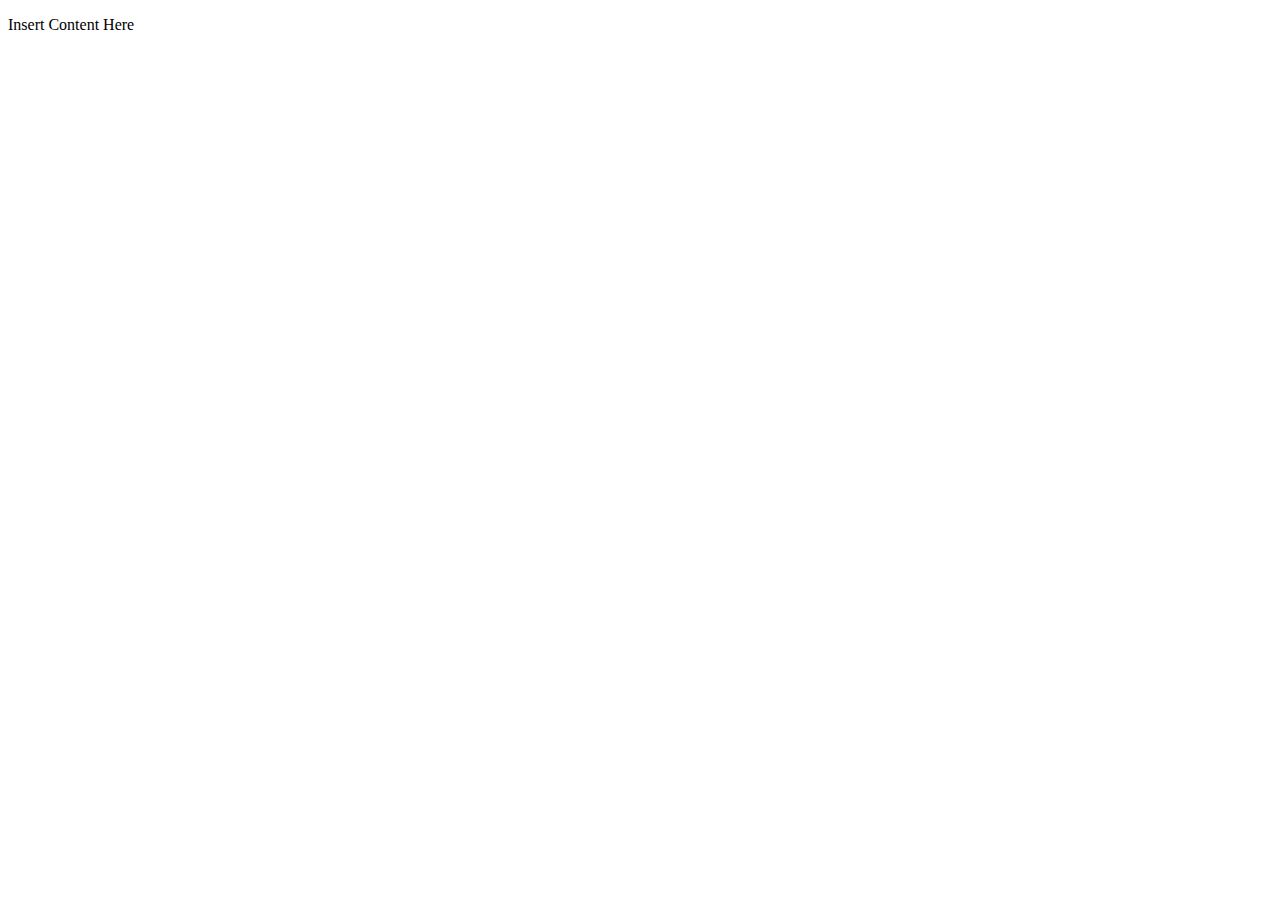
==== index.html @ 62a7a6a0 "Added HTML Template." ====
<!DOCTYPE html>
<html lang="en">
	<head>
		<meta charset="UTF-8" />
		<title>World Surf Home</title>
	</head>
	<body>
		<p>Insert Content Here</p>	
	</body>
</html>
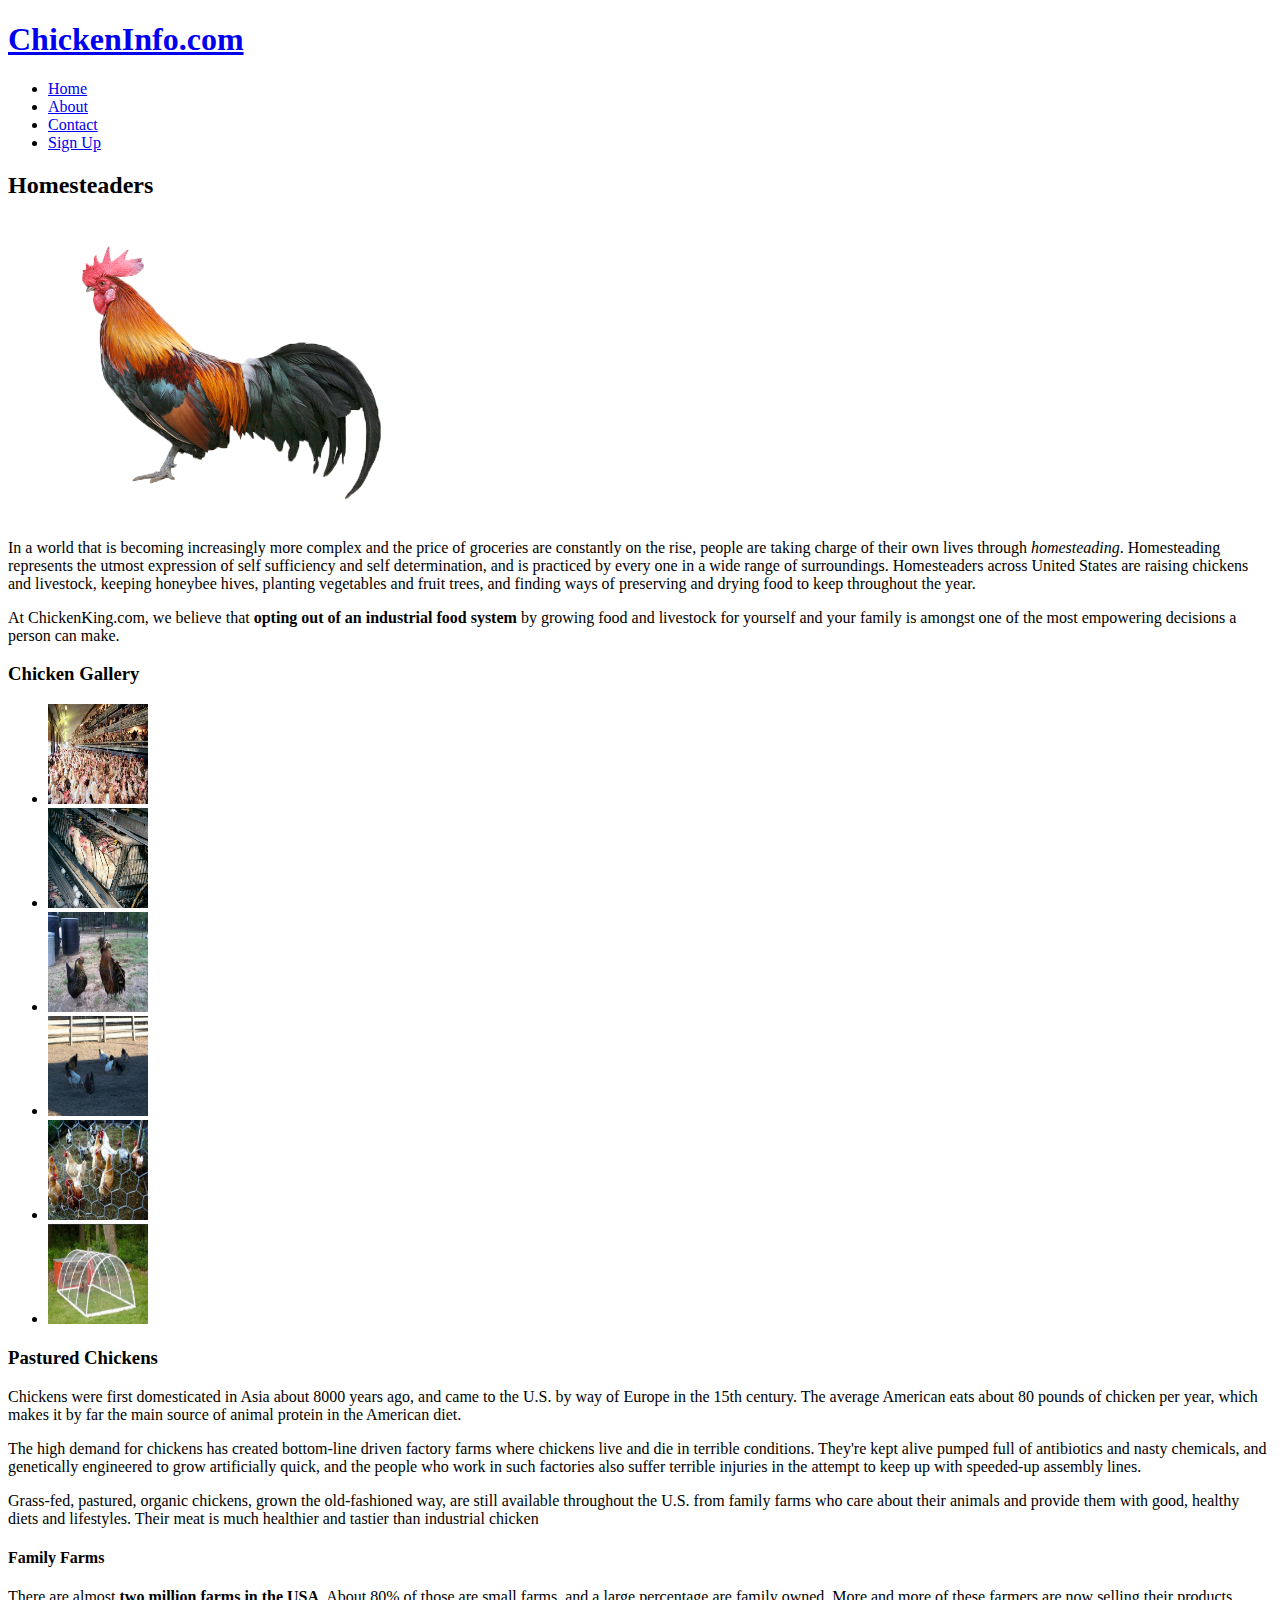
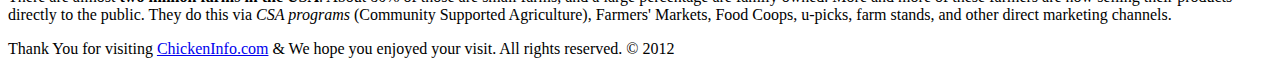
==== commit c46aab41: "Added following markups to html, and added the nav with it's pages." ====
--- a/index.html
+++ b/index.html
@@ -1,11 +1,76 @@
 <!DOCTYPE html>
 <html lang="en">
 	<head>
-		<meta charset="UTF-8" />
-		<title>World Surf Home</title>
-	</head>
-	<body>
-		<p>Insert Content Here</p>	
+		<meta charset="UTF-8">
+		<title>ChickenInfo.com</title>
+<body>
+
+	<header>
+	
+		<h1><a href="http://www.google.com">ChickenInfo.com</a></h1>
+		
+		<nav>
+			<ul>
+				<li><a href="index.html">Home</a></li>
+				<li><a href="about.html">About</a></li>
+				<li><a href="contact.html">Contact</a></li>
+				<li><a href="signup.html">Sign Up</a></li>
+			</ul>
+		</nav>
+		
+	</header>
+	
+	<section>
+	
+		<h2>Homesteaders</h2>
+		
+		<img src="images/rooster.png" width="400" height="300" alt="Photo of a rooster standing proud" title="A Rooster">
+		<p>In a world that is becoming increasingly more complex and the price of groceries are constantly 
+		on the rise, people are taking charge of their own lives through <em>homesteading</em>. 
+		Homesteading represents the utmost expression of self sufficiency and self determination, 
+		and is practiced by every one in a wide range of surroundings. Homesteaders across United States are raising chickens 
+		and livestock, keeping honeybee hives, planting vegetables and fruit trees, and finding ways of preserving
+		and drying food to keep throughout the year.</p>
+		<p>At ChickenKing.com, we believe that <strong>opting out of an industrial food system</strong> by growing food and livestock for yourself and 
+		your family is amongst one of the most empowering decisions a person can make.</p>
+	</section>
+
+		<h3>Chicken Gallery</h3>
+			<ul>
+				<li><img src="images/bad_chickens.jpg" width="100" height="100" alt="Photo of over crowded chickens in a processing plant" title="Over Crowded Hens"></li>
+				<li><img src="images/bad_chickens2.jpg" width="100" height="100" alt="Photo of over crowded chickens laying eggs in a processing plant" title="Bad chicken Housing"></li>
+				<li><img src="images/backyard_chickens.jpg" width="100" height="100" alt="Photo of a rooster showing off to a hen" title="A Rooster and Hen"></li>
+				<li><img src="images/backyard_chickens1.jpg" width="100" height="100" alt="Photo of chickens in a backyard" title="Chickens Roaming Free"></li>
+				<li><img src="images/chicken_coop.jpg" width="100" height="100" alt="Photo of chickens in a coop" title="Chickens in a Coop"></li>
+				<li><img src="images/chicken_coop2.jpg" width="100" height="100" alt="Photo of a backyard chicken coop" title="A Chicken Enclosure"></li>
+			</ul>
+	
+	
+<article>
+		<header>
+			<h3>Pastured Chickens</h3>
+				<p>Chickens were first domesticated in Asia about 8000 years ago, and came to the U.S. by way of Europe in the 15th century. 
+				The average American eats about 80 pounds of chicken per year, which makes it by far the main source of animal protein in the American diet.</p>
+				<p>The high demand for chickens has created bottom-line driven factory farms where chickens live and die in terrible conditions. 
+				They're kept alive pumped full of antibiotics and nasty chemicals, and genetically engineered to grow artificially quick, and the people 
+				who work in such factories also suffer terrible injuries in the attempt to keep up with speeded-up assembly lines.</p>
+				<p>Grass-fed, pastured, organic chickens, grown the old-fashioned way, are still available throughout the U.S. 
+				from family farms who care about their animals and provide them with good, healthy diets and lifestyles. 
+				Their meat is much healthier and tastier than industrial chicken</p>
+			</header>
+	<aside>
+		<h4>Family Farms</h4>
+			<p>There are almost <strong>two million farms in the USA</strong>. About 80% of those are small farms, 
+			and a large percentage are family owned. More and more of these farmers are now selling 
+			their products directly to the public. They do this via <em>CSA programs</em> (Community Supported Agriculture), Farmers' Markets, 
+			Food Coops, u-picks, farm stands, and other direct marketing channels.</p>
+	</aside>
+</article>
+	
+			<div id="footer"></div>
+			<p>Thank You for visiting <a href="index.html">ChickenInfo.com</a> &amp; We hope you enjoyed your visit. All rights reserved. &copy; 2012</p>
+						
+			
 	</body>
 </html>	
 		
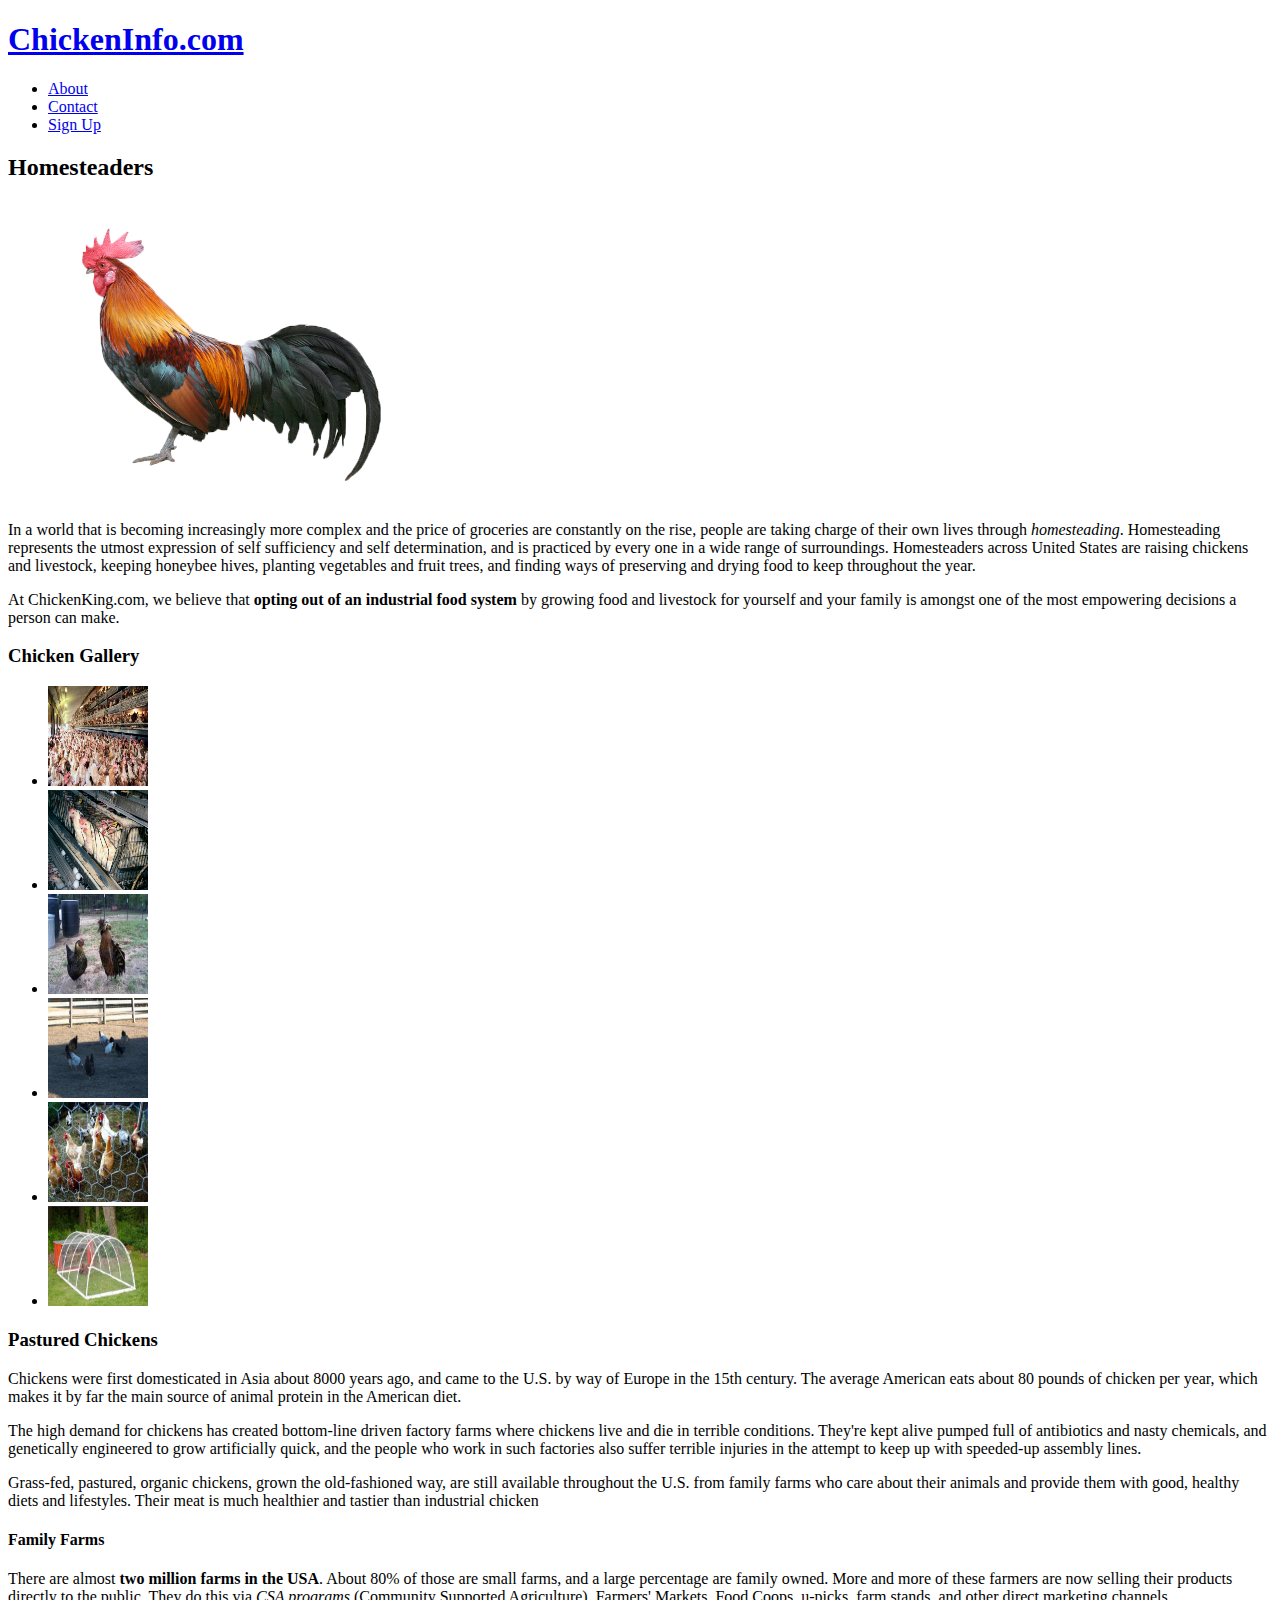
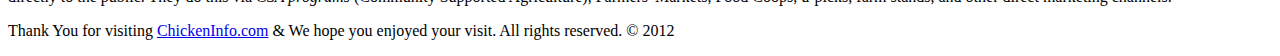
==== commit 28cfa137: "index not linking to correct page" ====
--- a/index.html
+++ b/index.html
@@ -11,7 +11,7 @@
 		
 		<nav>
 			<ul>
-				<li><a href="index.html">Home</a></li>
+				
 				<li><a href="about.html">About</a></li>
 				<li><a href="contact.html">Contact</a></li>
 				<li><a href="signup.html">Sign Up</a></li>
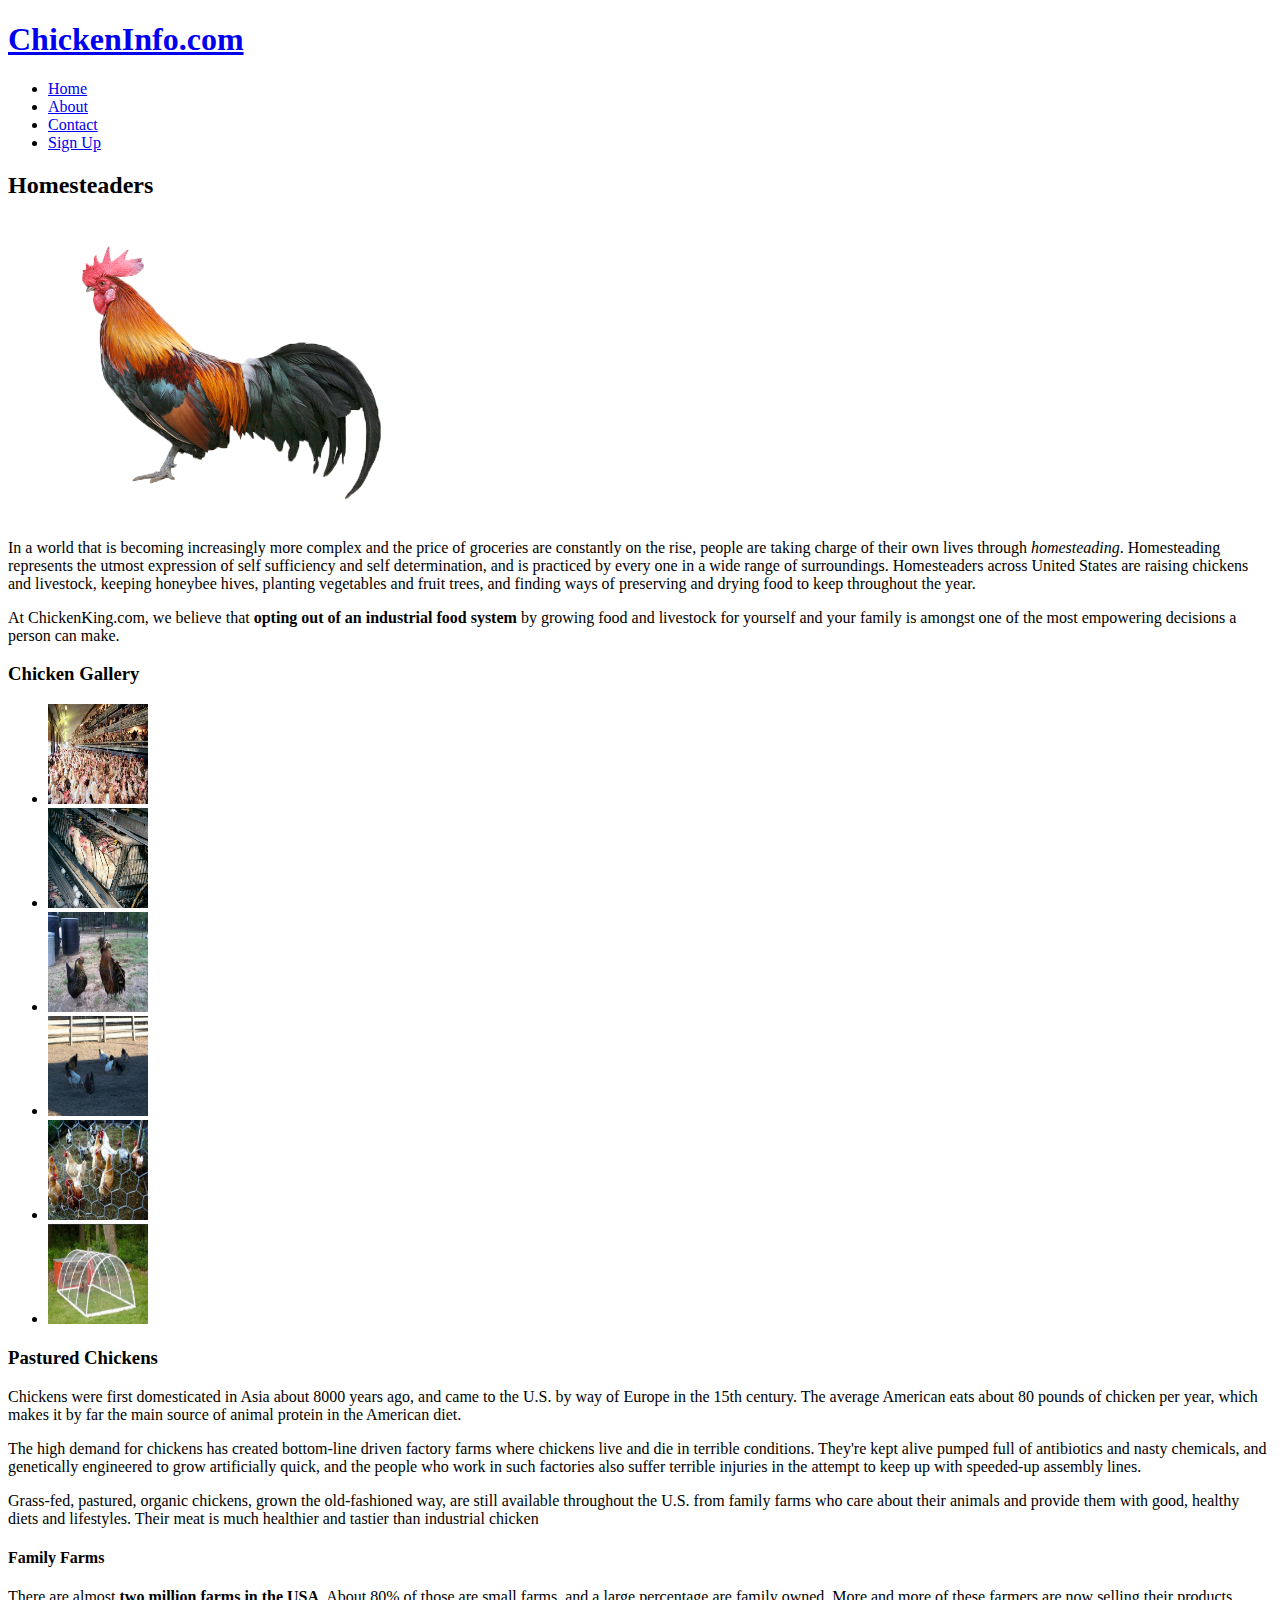
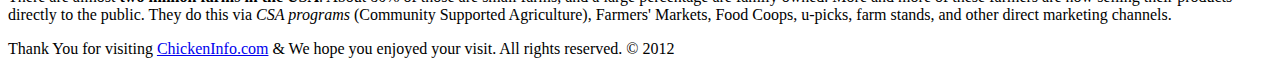
==== commit f35bf066: "attempted to fix index.html" ====
--- a/index.html
+++ b/index.html
@@ -11,7 +11,7 @@
 		
 		<nav>
 			<ul>
-				
+				<li><a href="index.html">Home</a></li>
 				<li><a href="about.html">About</a></li>
 				<li><a href="contact.html">Contact</a></li>
 				<li><a href="signup.html">Sign Up</a></li>
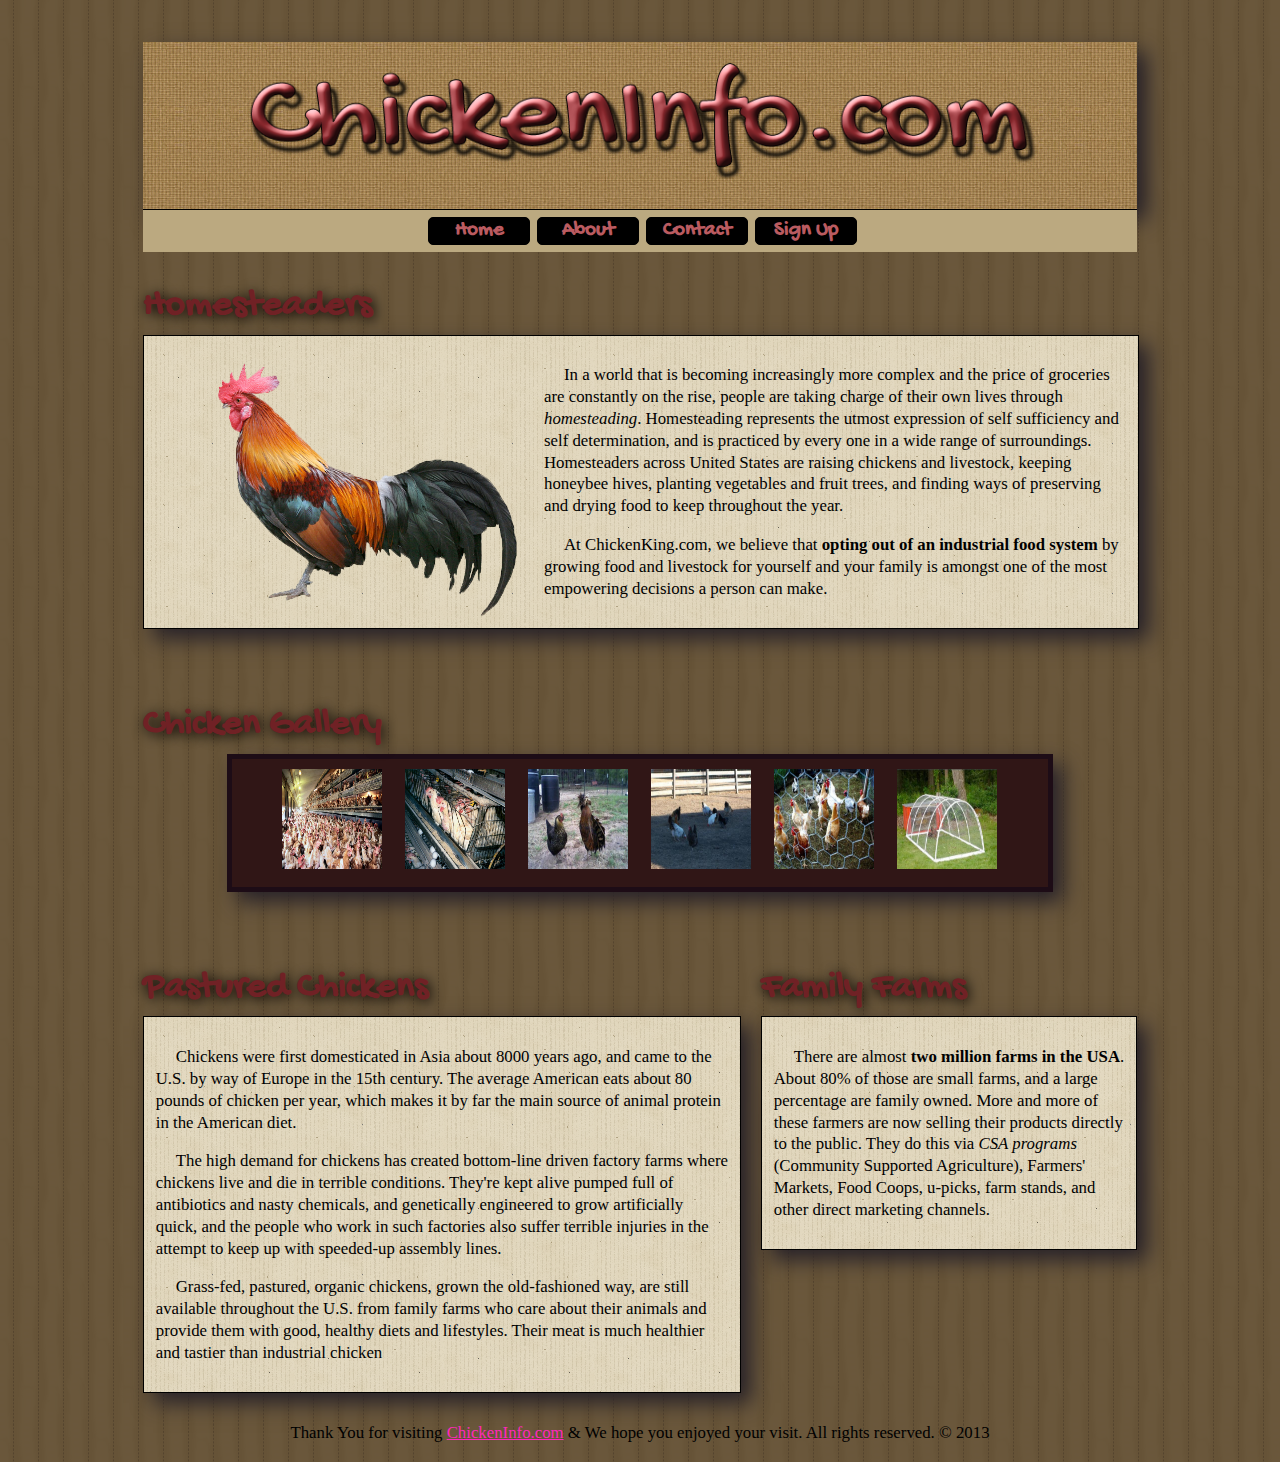
==== commit cc7b185b: "Completed all css mark-up and validations" ====
--- a/index.html
+++ b/index.html
@@ -1,93 +1,104 @@
 <!DOCTYPE html>
 <html lang="en">
 	<head>
+	<link href='http://fonts.googleapis.com/css?family=Gochi+Hand' rel='stylesheet' type='text/css'>
 		<meta charset="UTF-8">
 		<title>ChickenInfo.com</title>
+	<link href="css/main.css" rel="stylesheet" type="text/css">
+	</head>
 <body>
+	<h1><a href="index.html">ChickenInfo.com</a></h1>
 
+<div id="divwrapper">
+	<div id="divheader"><a href="index.html"><img src="images/logo.png" width="826" height="139" alt="logo"></a></div>
+	<div id="divline"></div>
 	<header>
-	
-		<h1><a href="http://www.google.com">ChickenInfo.com</a></h1>
-		
-		<nav>
-			<ul>
-				<li><a href="index.html">Home</a></li>
-				<li><a href="about.html">About</a></li>
-				<li><a href="contact.html">Contact</a></li>
-				<li><a href="signup.html">Sign Up</a></li>
-			</ul>
-		</nav>
-		
+	<nav>
+		<div id="divlinks">
+			<div id="divnav">
+				<ul>
+					<li><a href="index.html">Home</a></li>
+					<li><a href="about.html">About</a></li>
+					<li><a href="contact.html">Contact</a></li>
+					<li><a href="signup.html">Sign Up</a></li>
+				</ul>
+			</div>
+		</div>
+	</nav>
 	</header>
-	
+</div>	
 	<section>
-	
-		<h2>Homesteaders</h2>
-		
-		<img src="images/rooster.png" width="400" height="300" alt="Photo of a rooster standing proud" title="A Rooster">
-		<p>In a world that is becoming increasingly more complex and the price of groceries are constantly 
+	<h2>Homesteaders</h2>
+<div id="divcontenta"><img src="images/rooster.png" width="400" height="300" alt="Photo of a rooster standing proud" title="A Rooster">
+	<div id="divcontentp"><p>In a world that is becoming increasingly more complex and the price of groceries are constantly 
 		on the rise, people are taking charge of their own lives through <em>homesteading</em>. 
 		Homesteading represents the utmost expression of self sufficiency and self determination, 
 		and is practiced by every one in a wide range of surroundings. Homesteaders across United States are raising chickens 
 		and livestock, keeping honeybee hives, planting vegetables and fruit trees, and finding ways of preserving
 		and drying food to keep throughout the year.</p>
-		<p>At ChickenKing.com, we believe that <strong>opting out of an industrial food system</strong> by growing food and livestock for yourself and 
-		your family is amongst one of the most empowering decisions a person can make.</p>
+		<p>At ChickenKing.com, we believe that <strong>opting out of an industrial food system</strong> 
+		by growing food and livestock for yourself and your family is amongst one of the most 
+		empowering decisions a person can make.</p></div>
+</div>		
 	</section>
-
-		<h3>Chicken Gallery</h3>
-			<ul>
-				<li><img src="images/bad_chickens.jpg" width="100" height="100" alt="Photo of over crowded chickens in a processing plant" title="Over Crowded Hens"></li>
-				<li><img src="images/bad_chickens2.jpg" width="100" height="100" alt="Photo of over crowded chickens laying eggs in a processing plant" title="Bad chicken Housing"></li>
-				<li><img src="images/backyard_chickens.jpg" width="100" height="100" alt="Photo of a rooster showing off to a hen" title="A Rooster and Hen"></li>
-				<li><img src="images/backyard_chickens1.jpg" width="100" height="100" alt="Photo of chickens in a backyard" title="Chickens Roaming Free"></li>
-				<li><img src="images/chicken_coop.jpg" width="100" height="100" alt="Photo of chickens in a coop" title="Chickens in a Coop"></li>
-				<li><img src="images/chicken_coop2.jpg" width="100" height="100" alt="Photo of a backyard chicken coop" title="A Chicken Enclosure"></li>
-			</ul>
-	
-	
+		
+		<h2>Chicken Gallery</h2>
+        <div id="gallery">
+				<ul>
+				   <li>
+						<img src="images/bad_chickens.jpg" alt="Photo of over crowded chickens in a processing plant" title="Over Crowded Hens" width="100" height="100" /><img src="images/bad_chickens1.jpg" class="pic" alt=" " />
+					</li>
+					<li>
+						<img src="images/bad_chickens2.jpg" alt="Photo of over crowded chickens laying eggs in a processing plant" title="Bad Chicken Housing" width="100" height="100" /><img src="images/bad_chickens2a.jpg" class="pic" alt=" " />
+					</li>
+					<li>
+						<img src="images/backyard_chickens.jpg" alt="Photo of a rooster showing off to a hen" title="A Rooster and Hen" width="100" height="100" /><img src="images/backyard_chickens1a.jpg" class="pic" alt=" " />
+					</li>
+					<li>
+						<img src="images/backyard_chickens1.jpg" alt="Photo of chickens in a backyard" title="Chickens Roaming Free" width="100" height="100" /><img src="images/backyard_chickens1b.jpg" class="pic" alt=" " />
+					</li>
+					<li>
+						<img src="images/chicken_coop.jpg" alt="Photo of chickens in a coop" title="Chickens in a Coop" width="100" height="100" /><img src="images/chicken_coop1.jpg" class="pic" alt=" " />
+					</li>
+					<li>
+						<img src="images/chicken_coop2.jpg" alt="Photo of a backyard chicken coop" title="A Chicken Enclosure" width="100" height="100" /><img src="images/chicken_coop2a.jpg" class="pic" alt=" " />
+					</li>
+				</ul>
+        </div>
+			
 <article>
 		<header>
-			<h3>Pastured Chickens</h3>
-				<p>Chickens were first domesticated in Asia about 8000 years ago, and came to the U.S. by way of Europe in the 15th century. 
+	<h3>Pastured Chickens</h3>
+<div id="divcontentb">
+	<div id="divcontent2">
+	<div id="divcontentp2"><p>Chickens were first domesticated in Asia about 8000 years ago, and came to the U.S. by way of Europe in the 15th century. 
 				The average American eats about 80 pounds of chicken per year, which makes it by far the main source of animal protein in the American diet.</p>
 				<p>The high demand for chickens has created bottom-line driven factory farms where chickens live and die in terrible conditions. 
 				They're kept alive pumped full of antibiotics and nasty chemicals, and genetically engineered to grow artificially quick, and the people 
 				who work in such factories also suffer terrible injuries in the attempt to keep up with speeded-up assembly lines.</p>
 				<p>Grass-fed, pastured, organic chickens, grown the old-fashioned way, are still available throughout the U.S. 
 				from family farms who care about their animals and provide them with good, healthy diets and lifestyles. 
-				Their meat is much healthier and tastier than industrial chicken</p>
-			</header>
+				Their meat is much healthier and tastier than industrial chicken</p></div>
+</div>
+	</div>	
+		</header>
 	<aside>
-		<h4>Family Farms</h4>
-			<p>There are almost <strong>two million farms in the USA</strong>. About 80% of those are small farms, 
+	<h4>Family Farms</h4>
+<div id="divcontentc">
+	<div id="divcontent3">
+	<div id="divcontentp3"><p>There are almost <strong>two million farms in the USA</strong>. About 80% of those are small farms, 
 			and a large percentage are family owned. More and more of these farmers are now selling 
 			their products directly to the public. They do this via <em>CSA programs</em> (Community Supported Agriculture), Farmers' Markets, 
-			Food Coops, u-picks, farm stands, and other direct marketing channels.</p>
+			Food Coops, u-picks, farm stands, and other direct marketing channels.</p></div>
+</div>
+	</div>
 	</aside>
+		
 </article>
-	
-			<div id="footer"></div>
-			<p>Thank You for visiting <a href="index.html">ChickenInfo.com</a> &amp; We hope you enjoyed your visit. All rights reserved. &copy; 2012</p>
-						
+		<footer id="footer">
+			<div id="divfooter"></div>
+			<p>Thank You for visiting <a href="index.html">ChickenInfo.com</a> &amp; We hope you enjoyed your visit. All rights reserved. &copy; 2013</p>
+		</footer>		
 			
-	</body>
 </html>	
 		
-		
-		
-		
-		
-		
-		
-		
-		
-		
-		
-		
-		
-		
-		
-		
-		
-		--- a/css/main.css
+++ b/css/main.css
@@ -0,0 +1,247 @@
+body, h1, h2, h3, h4, h5, h6, div, ul, li, nav, aside, article, section, footer {
+	margin:0 auto;
+}
+
+body {
+	font-family: "Gochi Hand", verdana, geneva, san-serif;
+	font-size: 14px;
+	line-height: 1.5;
+	width:994px;
+	margin: 0 auto;	
+	background-image: url("../images/bggreen.gif");
+}
+
+#divwrapper {
+	width:994px;
+	margin:0px auto;
+	box-shadow: #272229 10px 10px 20px;
+}
+
+header {
+	width:598px;
+	float:left;
+}
+h1 {
+	margin-top: -20px;
+	text-indent:-994px
+}
+
+aside {
+	width:376px;
+	float:right;
+}
+
+#divheader {
+	margin-top: 20px;
+	width:994px;
+	background-image: url("../images/bgcgrass.gif");
+	text-align:center;
+}
+
+#divheader img {
+	padding-top:10px;
+	padding-bottom:10px;
+}
+
+#divline {
+	width:994px;
+	background:#000;
+	height:1px;
+}
+
+#divlines {
+	width:994px;
+	background:#000;
+	height:1px;
+}
+
+#divlinks {
+	width:994px;
+	background:#BBA980;
+}
+
+#divnav {
+	width:504px;
+	background:#BBA980;
+	height:42px;
+	margin:0 auto;
+}
+
+#divnav ul {
+	list-style-type:none;
+}
+
+#divnav ul li {
+	float:left;
+}
+
+#divnav ul li a {
+	display:block;
+	height:26px;
+	line-height:26px;
+	background: #000;
+	width:100px;
+	font-size:1.5em;
+	font-weight:bold;
+	color:#ba5b60;
+	text-align:center;
+	text-decoration:none;
+	margin:7px;
+	margin-left: 0px;
+	
+	/*-------------Border radius-------------*/
+	border-radius:5px;
+	-moz-border-radius:5px;
+	-webkit-border-radius:5px;
+	border: 1px solid #000;
+}
+
+#divnav ul li a:hover {
+	background:#333;
+}
+
+#divnav ul li a.current, #divnav ul li a.current:hover {
+	background:#333;
+	color:#f63;
+	cursor:default;
+}
+
+#divcontenta {
+	width:994px;
+	background-image: url("../images/bgprimlight.gif");
+	border:1px solid #000;
+	box-shadow: #272229 10px 10px 20px;
+}
+
+a:link{
+	color: #ff28bc;
+}
+
+a:visited{
+	color: #151bf9;
+}
+
+a:hover{
+	color: #0d7cff;
+}
+
+a:active{
+	color: #9112ff;
+}
+
+
+#divcontenta img {
+	float:left;
+}
+
+#divcontentp {
+	font-family: "times", geneva, san-serif;
+	text-indent:20px;
+	text-align: left;
+	font-size: 1.2em;
+	color: #000;
+	padding: 0.7em;
+	line-height: 1.3em;
+}
+
+#divcontenta h1, h2, h3, h4 {
+	font-family: "Gochi Hand", verdana, geneva, san-serif;
+	font-size: 2.7em;
+	text-shadow: 2px 2px 13px #050202;
+	color:#702125;
+	padding-top:1.8em;
+}
+
+#gallery {
+	border: 5px solid #1D0C16;
+	width: 816px;
+	margin-left: auto;
+	margin-right: auto;
+	overflow: visible;
+	background: #301616;
+	box-shadow: #272229 10px 10px 20px;
+}
+
+#gallery ul{
+   margin-left:0px; 
+}
+
+#gallery ul li {
+	list-style:none; display:inline-table; padding:10px;
+}
+	 	 
+/* This is the pic to display when the hover action occur over the li that contains the thumbnail  */
+#gallery ul li .pic {
+   opacity:0;
+   visibility:hidden; 
+   position:absolute; 
+   margin-top:50px; 
+   margin-left:-190px; 
+   border:1px solid black;
+   box-shadow:#272229 2px 2px 10px;
+}
+
+#gallery ul li .mini:hover {
+	cursor:pointer;
+}
+
+#gallery ul li:hover .pic {
+	width:500px; 
+	height:400px;
+	opacity:1; 
+	visibility:visible; 
+	float:left;
+}
+
+#divcontentb {
+	background-image: url("../images/bgprimlight.gif");
+	border:1px solid #000;
+	box-shadow: #272229 10px 10px 20px;
+}
+
+#divcontentp2 {
+	font-family: "times", geneva, san-serif;
+	text-indent:20px;
+	text-align: left;
+	font-size: 1.2em;
+	color: #000;
+	padding: 0.7em;
+	line-height: 1.3em;
+}
+
+#divcontentc {
+	background-image: url("../images/bgprimlight.gif");
+	border:1px solid #000;
+	box-shadow: #272229 10px 10px 20px;
+}
+
+#divcontentp3 {
+	font-family: "times", geneva, san-serif;
+	text-indent:20px;
+	text-align: left;
+	font-size: 1.2em;
+	color: #000;
+	padding: 0.7em;
+	line-height: 1.3em;
+}
+
+#divabout {
+	-moz-column-count:3;
+	-moz-column-gap:10px;
+	-webkit-column-count:3;
+	-webkit-column-gap:10px;
+	background-image: url("../images/bgprimlight.gif");
+	border:1px solid #000;
+	box-shadow: #272229 10px 10px 20px;
+}
+
+#footer {
+	text-align: center;
+	font-family: "times", geneva, san-serif;
+	font-size: 1.2em;
+	color: black;
+	padding-top: 10px;
+	clear: both;	
+}
+
+
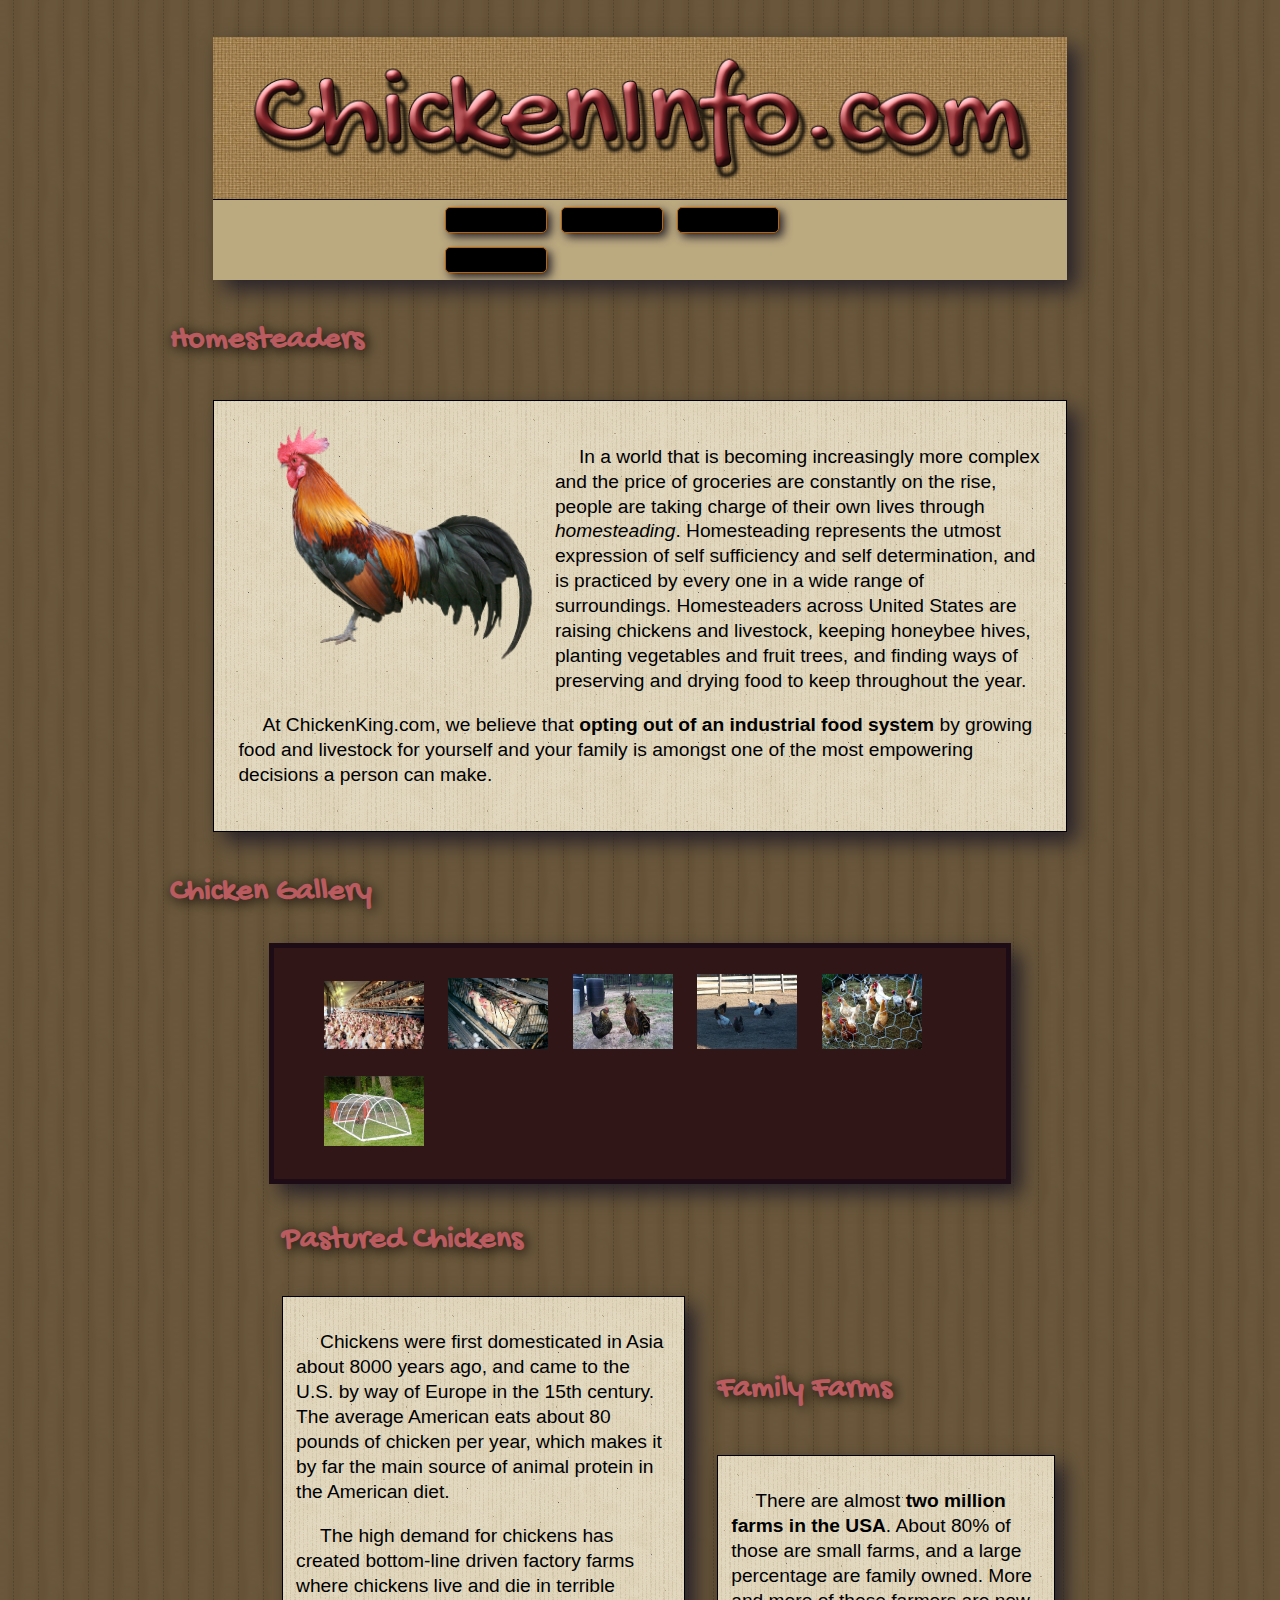
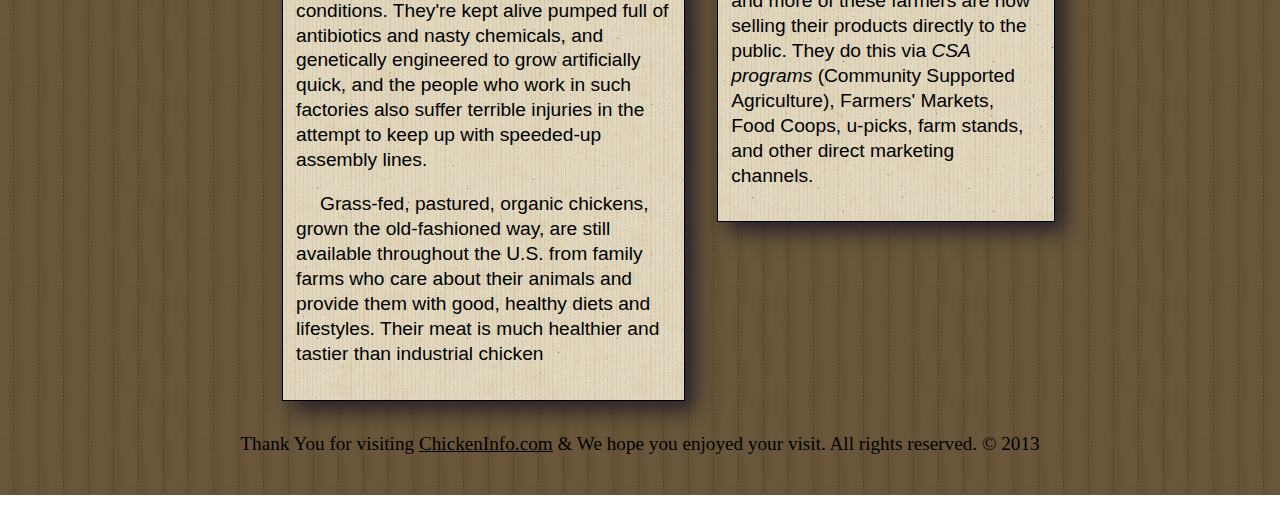
==== commit 6bbea79a: "Added menu's, gallery and media queries." ====
--- a/index.html
+++ b/index.html
@@ -3,6 +3,7 @@
 	<head>
 	<link href='http://fonts.googleapis.com/css?family=Gochi+Hand' rel='stylesheet' type='text/css'>
 		<meta charset="UTF-8">
+		<meta name="viewport" content="width=device-width, initial-scale=1, maximum-scale=1">
 		<title>ChickenInfo.com</title>
 	<link href="css/main.css" rel="stylesheet" type="text/css">
 	</head>
@@ -10,7 +11,7 @@
 	<h1><a href="index.html">ChickenInfo.com</a></h1>
 
 <div id="divwrapper">
-	<div id="divheader"><a href="index.html"><img src="images/logo.png" width="826" height="139" alt="logo"></a></div>
+	<div id="divheader"><a href="index.html"><img src="images/logo.png" alt="logo"></a></div>
 	<div id="divline"></div>
 	<header>
 	<nav>
@@ -27,9 +28,8 @@
 	</nav>
 	</header>
 </div>	
-	<section>
 	<h2>Homesteaders</h2>
-<div id="divcontenta"><img src="images/rooster.png" width="400" height="300" alt="Photo of a rooster standing proud" title="A Rooster">
+	<section id="divcontenta"><img src="images/rooster.png" alt="Photo of a rooster standing proud" title="A Rooster">
 	<div id="divcontentp"><p>In a world that is becoming increasingly more complex and the price of groceries are constantly 
 		on the rise, people are taking charge of their own lives through <em>homesteading</em>. 
 		Homesteading represents the utmost expression of self sufficiency and self determination, 
@@ -38,39 +38,36 @@
 		and drying food to keep throughout the year.</p>
 		<p>At ChickenKing.com, we believe that <strong>opting out of an industrial food system</strong> 
 		by growing food and livestock for yourself and your family is amongst one of the most 
-		empowering decisions a person can make.</p></div>
-</div>		
+		empowering decisions a person can make.</p></div>		
 	</section>
 		
 		<h2>Chicken Gallery</h2>
         <div id="gallery">
 				<ul>
 				   <li>
-						<img src="images/bad_chickens.jpg" alt="Photo of over crowded chickens in a processing plant" title="Over Crowded Hens" width="100" height="100" /><img src="images/bad_chickens1.jpg" class="pic" alt=" " />
+						<img src="images/bad_chickens.jpg" alt="Photo of over crowded chickens in a processing plant" title="Over Crowded Hens" width="100" height="100" /><img src="images/bad_chickens1.jpg" class="pic" alt="" />
 					</li>
 					<li>
-						<img src="images/bad_chickens2.jpg" alt="Photo of over crowded chickens laying eggs in a processing plant" title="Bad Chicken Housing" width="100" height="100" /><img src="images/bad_chickens2a.jpg" class="pic" alt=" " />
+						<img src="images/bad_chickens2.jpg" alt="Photo of over crowded chickens laying eggs in a processing plant" title="Bad Chicken Housing" width="100" height="100" /><img src="images/bad_chickens2a.jpg" class="pic" alt="" />
 					</li>
 					<li>
-						<img src="images/backyard_chickens.jpg" alt="Photo of a rooster showing off to a hen" title="A Rooster and Hen" width="100" height="100" /><img src="images/backyard_chickens1a.jpg" class="pic" alt=" " />
+						<img src="images/backyard_chickens.jpg" alt="Photo of a rooster showing off to a hen" title="A Rooster and Hen" width="100" height="100" /><img src="images/backyard_chickens1a.jpg" class="pic" alt="" />
 					</li>
 					<li>
-						<img src="images/backyard_chickens1.jpg" alt="Photo of chickens in a backyard" title="Chickens Roaming Free" width="100" height="100" /><img src="images/backyard_chickens1b.jpg" class="pic" alt=" " />
+						<img src="images/backyard_chickens1.jpg" alt="Photo of chickens in a backyard" title="Chickens Roaming Free" width="100" height="100" /><img src="images/backyard_chickens1b.jpg" class="pic" alt="" />
 					</li>
 					<li>
-						<img src="images/chicken_coop.jpg" alt="Photo of chickens in a coop" title="Chickens in a Coop" width="100" height="100" /><img src="images/chicken_coop1.jpg" class="pic" alt=" " />
+						<img src="images/chicken_coop.jpg" alt="Photo of chickens in a coop" title="Chickens in a Coop" width="100" height="100" /><img src="images/chicken_coop1.jpg" class="pic" alt="" />
 					</li>
 					<li>
-						<img src="images/chicken_coop2.jpg" alt="Photo of a backyard chicken coop" title="A Chicken Enclosure" width="100" height="100" /><img src="images/chicken_coop2a.jpg" class="pic" alt=" " />
+						<img src="images/chicken_coop2.jpg" alt="Photo of a backyard chicken coop" title="A Chicken Enclosure" width="100" height="100" /><img src="images/chicken_coop2a.jpg" class="pic" alt="" />
 					</li>
 				</ul>
         </div>
 			
 <article>
-		<header>
 	<h3>Pastured Chickens</h3>
-<div id="divcontentb">
-	<div id="divcontent2">
+	<div id="divcontentb">
 	<div id="divcontentp2"><p>Chickens were first domesticated in Asia about 8000 years ago, and came to the U.S. by way of Europe in the 15th century. 
 				The average American eats about 80 pounds of chicken per year, which makes it by far the main source of animal protein in the American diet.</p>
 				<p>The high demand for chickens has created bottom-line driven factory farms where chickens live and die in terrible conditions. 
@@ -80,8 +77,7 @@
 				from family farms who care about their animals and provide them with good, healthy diets and lifestyles. 
 				Their meat is much healthier and tastier than industrial chicken</p></div>
 </div>
-	</div>	
-		</header>
+</article>
 	<aside>
 	<h4>Family Farms</h4>
 <div id="divcontentc">
@@ -94,7 +90,7 @@
 	</div>
 	</aside>
 		
-</article>
+
 		<footer id="footer">
 			<div id="divfooter"></div>
 			<p>Thank You for visiting <a href="index.html">ChickenInfo.com</a> &amp; We hope you enjoyed your visit. All rights reserved. &copy; 2013</p>
--- a/css/main.css
+++ b/css/main.css
@@ -1,73 +1,73 @@
-body, h1, h2, h3, h4, h5, h6, div, ul, li, nav, aside, article, section, footer {
-	margin:0 auto;
-}
-
 body {
-	font-family: "Gochi Hand", verdana, geneva, san-serif;
-	font-size: 14px;
-	line-height: 1.5;
-	width:994px;
-	margin: 0 auto;	
+	font: 100%/1.5 "time", ariel, helvetica;	
+	margin: 36px auto;	
 	background-image: url("../images/bggreen.gif");
 }
 
 #divwrapper {
-	width:994px;
-	margin:0px auto;
-	box-shadow: #272229 10px 10px 20px;
-}
-
-header {
-	width:598px;
-	float:left;
-}
+	max-width: 66.7%;
+	overflow: hidden;
+	margin:36px auto;
+	box-shadow: #272229 10px 10px 20px;
+}
+
 h1 {
-	margin-top: -20px;
-	text-indent:-994px
+	text-indent: -100%;
+	margin-top: -2.6em;
+}
+
+h2 {
+	margin-left: 13.25%;
+}
+
+article {
+	width:78%;
+	float:right;
 }
 
 aside {
-	width:376px;
+	width:44%;
+	margin-top: -42.4em;
 	float:right;
 }
 
+img {
+	max-width: 100%;
+	height: auto;
+}
+
 #divheader {
-	margin-top: 20px;
-	width:994px;
+	width: 100%;
 	background-image: url("../images/bgcgrass.gif");
 	text-align:center;
 }
 
 #divheader img {
-	padding-top:10px;
-	padding-bottom:10px;
+	width: 95.7%;
+	height: 4%;
+	padding-top: 10px;
 }
 
 #divline {
-	width:994px;
+	max-width: 100%;
 	background:#000;
 	height:1px;
 }
 
 #divlines {
-	width:994px;
+	max-width: 100%;
 	background:#000;
 	height:1px;
 }
 
 #divlinks {
-	width:994px;
+	overflow: hidden;
 	background:#BBA980;
 }
 
-#divnav {
-	width:504px;
-	background:#BBA980;
-	height:42px;
-	margin:0 auto;
-}
-
 #divnav ul {
+	width: 52.083333333333%;
+	margin: 0 auto;
 	list-style-type:none;
 }
 
@@ -76,45 +76,36 @@
 }
 
 #divnav ul li a {
+	font-family: "Gochi Hand", geneva, san-serif;
 	display:block;
-	height:26px;
-	line-height:26px;
 	background: #000;
 	width:100px;
-	font-size:1.5em;
-	font-weight:bold;
-	color:#ba5b60;
 	text-align:center;
 	text-decoration:none;
 	margin:7px;
-	margin-left: 0px;
 	
 	/*-------------Border radius-------------*/
+	box-shadow: #272229 4px 4px 10px;
 	border-radius:5px;
 	-moz-border-radius:5px;
 	-webkit-border-radius:5px;
-	border: 1px solid #000;
+	border: 1px solid #bb640a;
 }
 
 #divnav ul li a:hover {
-	background:#333;
-}
-
-#divnav ul li a.current, #divnav ul li a.current:hover {
-	background:#333;
-	color:#f63;
-	cursor:default;
+	background:#b7585d;
 }
 
 #divcontenta {
-	width:994px;
-	background-image: url("../images/bgprimlight.gif");
-	border:1px solid #000;
-	box-shadow: #272229 10px 10px 20px;
+	width: 66.5%;
+	background-image: url("../images/bgprimlight.gif");
+	border:1px solid #000;
+	box-shadow: #272229 10px 10px 20px;
+	margin:36px auto;
 }
 
 a:link{
-	color: #ff28bc;
+	color: #000000;
 }
 
 a:visited{
@@ -122,52 +113,47 @@
 }
 
 a:hover{
-	color: #0d7cff;
+	color: #b7585d;
 }
 
 a:active{
-	color: #9112ff;
+	color: #f8fb12;
 }
 
 
 #divcontenta img {
+	width: 40%;
+	height: 40%;
 	float:left;
 }
 
 #divcontentp {
-	font-family: "times", geneva, san-serif;
-	text-indent:20px;
-	text-align: left;
-	font-size: 1.2em;
-	color: #000;
-	padding: 0.7em;
+	text-indent:1.25em;
+	font-size: 1.2em;
 	line-height: 1.3em;
+	padding: 1.25em;
 }
 
 #divcontenta h1, h2, h3, h4 {
-	font-family: "Gochi Hand", verdana, geneva, san-serif;
-	font-size: 2.7em;
+	font-family: "Gochi Hand", times, geneva, san-serif;
+	font-size:2em;
 	text-shadow: 2px 2px 13px #050202;
-	color:#702125;
-	padding-top:1.8em;
+	color:#ba5b60;
 }
 
 #gallery {
 	border: 5px solid #1D0C16;
-	width: 816px;
-	margin-left: auto;
-	margin-right: auto;
-	overflow: visible;
+	width: 57.2%;
+	margin:0 auto;
+	overflow: hidden;
 	background: #301616;
 	box-shadow: #272229 10px 10px 20px;
 }
 
-#gallery ul{
-   margin-left:0px; 
-}
-
 #gallery ul li {
-	list-style:none; display:inline-table; padding:10px;
+	list-style:none; 
+	display:inline-table; 
+	padding:10px;
 }
 	 	 
 /* This is the pic to display when the hover action occur over the li that contains the thumbnail  */
@@ -194,38 +180,38 @@
 }
 
 #divcontentb {
+	width: 40.25%;
+	overflow: hidden;
 	background-image: url("../images/bgprimlight.gif");
 	border:1px solid #000;
 	box-shadow: #272229 10px 10px 20px;
 }
 
 #divcontentp2 {
-	font-family: "times", geneva, san-serif;
-	text-indent:20px;
-	text-align: left;
-	font-size: 1.2em;
-	color: #000;
+	text-indent:1.25em;
+	font-size: 1.2em;
 	padding: 0.7em;
 	line-height: 1.3em;
 }
 
 #divcontentc {
+	width: 59.75%;
+	overflow: hidden;
 	background-image: url("../images/bgprimlight.gif");
 	border:1px solid #000;
 	box-shadow: #272229 10px 10px 20px;
 }
 
 #divcontentp3 {
-	font-family: "times", geneva, san-serif;
-	text-indent:20px;
-	text-align: left;
-	font-size: 1.2em;
-	color: #000;
+	text-indent:1.25em;
+	font-size: 1.2em;
 	padding: 0.7em;
 	line-height: 1.3em;
 }
 
 #divabout {
+	width: 66.5%;
+	margin:36px auto;
 	-moz-column-count:3;
 	-moz-column-gap:10px;
 	-webkit-column-count:3;
@@ -235,13 +221,55 @@
 	box-shadow: #272229 10px 10px 20px;
 }
 
+/* --------------------Media Queries--------------------*/
+
+/* Tablet Portrait size to standard 960 (device and browsers)*/
+@media screen and (min-width: 768px) and (max-width:959px) {
+	body {background-image: url("../images/bgprimlight.gif"); }
+	#divcontenta, #divcontentb, #divcontentc {
+	background-image: url("../images/bggreen.gif");}
+}
+
+/* Mobile Landscape Size to Tablet portrait (device and browsers)*/
+@media only screen and (min-width: 480px) and (max-width:767px) {
+	body {
+	background-image: url("../images/bgcgrass.gif");}
+	#divheader {background-image: url("../images/bggreen.gif");}
+	
+}
+
+/* Mobile Portrait Size to Mobile Landscape Size (device and browsers)*/
+@media only screen and (max-width:497px) {
+	body {background-image: url("../images/bggreen.gif");}
+	#divcontentc {
+	background-image: url("../images/bgprimlight.gif");}
+	
+	#divcontenta img {
+	display: none;}
+	
+	#gallery {
+	width: 66.5%;
+	margin:0 auto;}
+	
+	#gallery ul li {
+	width:40%;
+	}
+	
+	#divcontentc, #divcontentb, #divcontenta, article {
+	float: none;
+	width: 86.5%;
+	margin: 36px auto;} 
+	aside {display: none;}
+}
+
 #footer {
 	text-align: center;
+	text-decoration: none;
 	font-family: "times", geneva, san-serif;
 	font-size: 1.2em;
 	color: black;
 	padding-top: 10px;
-	clear: both;	
-}
-
-
+	clear: both;
+}
+
+
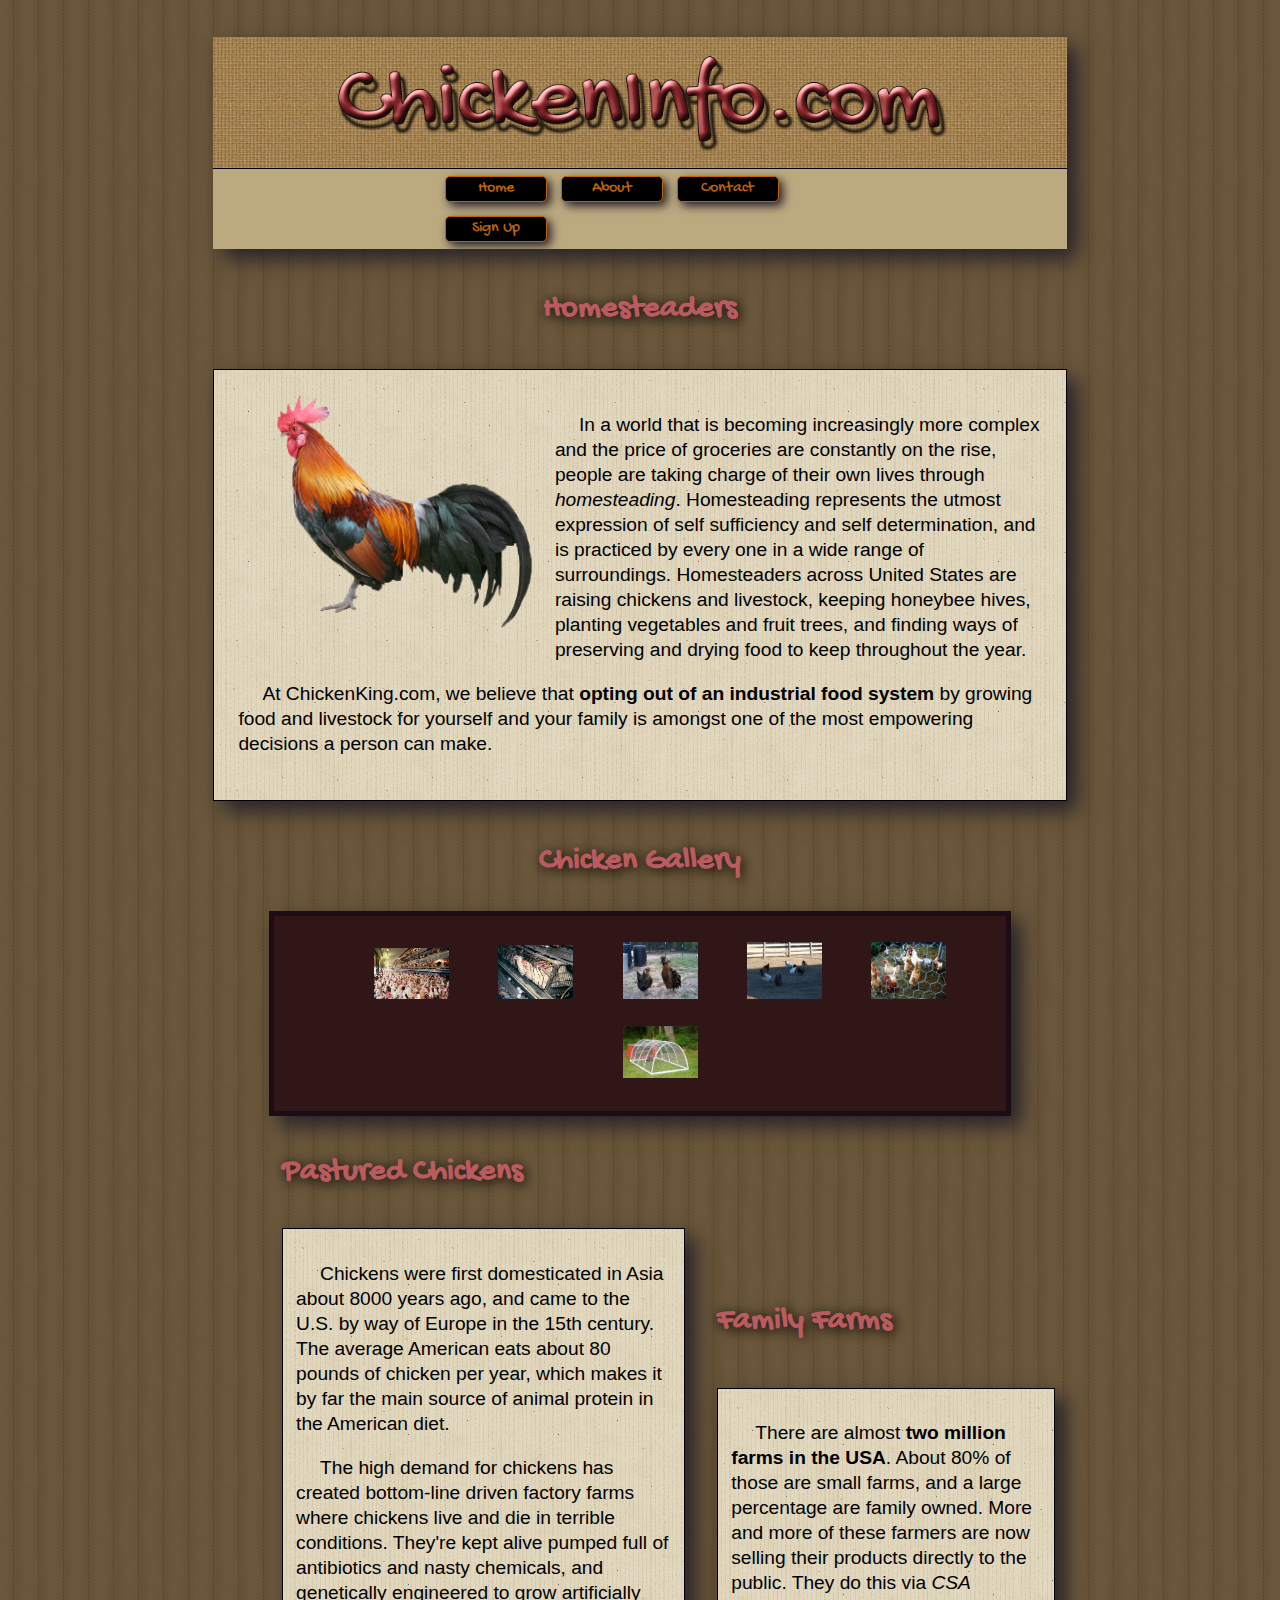
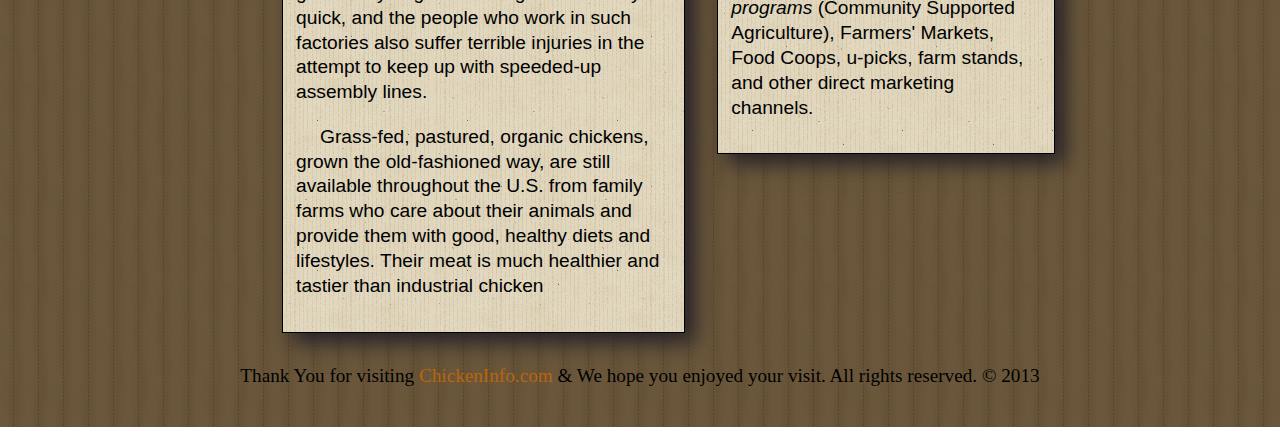
==== commit d795daf2: "Added a contact form, a sign up form and table." ====
--- a/index.html
+++ b/index.html
@@ -1,11 +1,11 @@
 <!DOCTYPE html>
 <html lang="en">
-	<head>
-	<link href='http://fonts.googleapis.com/css?family=Gochi+Hand' rel='stylesheet' type='text/css'>
+	<head>		
 		<meta charset="UTF-8">
 		<meta name="viewport" content="width=device-width, initial-scale=1, maximum-scale=1">
-		<title>ChickenInfo.com</title>
+<title>ChickenInfo.com</title>
 	<link href="css/main.css" rel="stylesheet" type="text/css">
+	<link href='http://fonts.googleapis.com/css?family=Gochi+Hand' rel='stylesheet' type='text/css'>
 	</head>
 <body>
 	<h1><a href="index.html">ChickenInfo.com</a></h1>
@@ -66,7 +66,7 @@
         </div>
 			
 <article>
-	<h3>Pastured Chickens</h3>
+	<h3 id="h3p1">Pastured Chickens</h3>
 	<div id="divcontentb">
 	<div id="divcontentp2"><p>Chickens were first domesticated in Asia about 8000 years ago, and came to the U.S. by way of Europe in the 15th century. 
 				The average American eats about 80 pounds of chicken per year, which makes it by far the main source of animal protein in the American diet.</p>
@@ -79,7 +79,7 @@
 </div>
 </article>
 	<aside>
-	<h4>Family Farms</h4>
+	<h4 id="h4p1">Family Farms</h4>
 <div id="divcontentc">
 	<div id="divcontent3">
 	<div id="divcontentp3"><p>There are almost <strong>two million farms in the USA</strong>. About 80% of those are small farms, 
@@ -95,6 +95,6 @@
 			<div id="divfooter"></div>
 			<p>Thank You for visiting <a href="index.html">ChickenInfo.com</a> &amp; We hope you enjoyed your visit. All rights reserved. &copy; 2013</p>
 		</footer>		
-			
+
 </html>	
 		
--- a/css/main.css
+++ b/css/main.css
@@ -17,7 +17,11 @@
 }
 
 h2 {
-	margin-left: 13.25%;
+	text-align: center;
+}
+
+#h3p1, #h4p1 {
+	text-align:left;
 }
 
 article {
@@ -32,8 +36,12 @@
 }
 
 img {
-	max-width: 100%;
+	max-width: 75%;
 	height: auto;
+}
+
+a {
+	text-decoration: none;
 }
 
 #divheader {
@@ -92,9 +100,6 @@
 	border: 1px solid #bb640a;
 }
 
-#divnav ul li a:hover {
-	background:#b7585d;
-}
 
 #divcontenta {
 	width: 66.5%;
@@ -105,7 +110,7 @@
 }
 
 a:link{
-	color: #000000;
+	color: #bb640a;
 }
 
 a:visited{
@@ -119,7 +124,6 @@
 a:active{
 	color: #f8fb12;
 }
-
 
 #divcontenta img {
 	width: 40%;
@@ -134,9 +138,10 @@
 	padding: 1.25em;
 }
 
-#divcontenta h1, h2, h3, h4 {
+#divcontenta h1, h2, h3, h4, h5 {
 	font-family: "Gochi Hand", times, geneva, san-serif;
 	font-size:2em;
+	text-align: center;
 	text-shadow: 2px 2px 13px #050202;
 	color:#ba5b60;
 }
@@ -213,29 +218,216 @@
 	width: 66.5%;
 	margin:36px auto;
 	-moz-column-count:3;
-	-moz-column-gap:10px;
+	-moz-column-gap:25px;
 	-webkit-column-count:3;
-	-webkit-column-gap:10px;
+	-webkit-column-gap:25px;
 	background-image: url("../images/bgprimlight.gif");
 	border:1px solid #000;
 	box-shadow: #272229 10px 10px 20px;
 }
 
-/* --------------------Media Queries--------------------*/
+#contactform {
+    width: 36.083333%;
+    margin: 0 auto;
+    padding: 20px;
+    background-image: url("../images/bgprimlight.gif");
+    overflow:auto;
+ 
+    /* Border style */
+    border: 1px solid #000;
+    -moz-border-radius: 7px;
+    -webkit-border-radius: 7px;
+    border-radius: 7px;
+ 
+    /* Border Shadow */
+    -moz-box-shadow: 10px 10px 20px #272229;
+    -webkit-box-shadow: 10px 10px 20px #272229;
+    box-shadow: #272229 10px 10px 20px;
+}
+    
+   label {
+    text-shadow: 2px 2px 2px #ccc;
+    display: block;
+    float: left;
+    font-weight: bold;
+    margin-right:10px;
+    text-align: right;
+    width: 10em;
+    line-height: 25px;
+    font-size: 19px;
+}
+
+.input{
+    font-family: Arial, Verdana;
+    font-size: 15px;
+    padding: 5px;
+    border: 1px solid #000;
+    width: 300px;
+    color: #797979;
+    box-shadow: #272229 10px 10px 20px;
+}
+
+.hint{
+    display:none;
+}
+
+.field:hover .hint {
+    position: absolute;
+    display: block;
+    margin: -30px 0 0 455px;
+    color: #FFFFFF;
+    padding: 7px 10px;
+    background: rgba(0, 0, 0, 0.6);
+ 
+    -moz-border-radius: 7px;
+    -webkit-border-radius: 7px;
+    border-radius: 7px;
+}
+
+.button{
+    float: right;
+    font-weight: bold;
+    line-height: 1;
+    padding: 6px 10px;
+    cursor:pointer;
+    color: #bb640a;
+    text-align: center;
+ 
+    /* Background gradient */
+    background: #000;
+ 
+    /* Border style */
+    border: 1px solid #5c6f91;
+    -moz-border-radius: 10px;
+    -webkit-border-radius: 10px;
+    border-radius: 10px;
+ 
+    /* Box shadow */
+    -moz-box-shadow: inset 0 1px 0 0 #aec3e5;
+    -webkit-box-shadow: 3px 3px 6px #272229;
+}
+
+.button:hover {
+background: #848FB2;
+cursor: pointer;
+}
+
+input:focus {
+	background: #999;
+}
+
+#divregard {
+	text-align: right;
+}
+
+#divregarding {
+	text-align: right;
+}
+
+#regarding {
+	margin: 6px;
+	float: left;
+}
+
+#terms {
+	text-align: right;
+}
+
+#contract_term {
+	float: left;
+}
+
+#email {
+	text-align: left;
+}
+
+#p3 {
+	margin: 0 auto;
+	width: 22%;
+	text-align: left;
+	text-indent: 20px
+}
+
+#contactemail {
+	float: left;
+	margin-left: 1.9em;
+}
+
+
+#Social ul {
+	color: #999;
+}
+
+#Social ul li {
+	list-style-type:none;
+}
+
+#Social ul li a {
+	text-decoration:none;
+	padding:16px;
+	margin:0.7em;
+}
+
+ul, menu, dir {
+	list-style-type: none;
+	text-align: center;
+}
+/*--------------------table starts here--------------------*/
+table {
+	border-collapse: collapse;
+	border: 1px solid #000;
+	box-shadow: #272229 10px 10px 20px;
+}
+
+table#table1 {
+    width:50%;
+    text-align: center;
+    margin:0 auto; 
+  }
+td {
+	border: 1px solid #000;
+	padding: 0.3em;
+	box-shadow: #272229 10px 10px 20px;
+}
+
+th {
+	border: 1px solid #000;
+	text-align: center;
+	background-color: #907c0c;
+	color: black;
+	padding: 0.3em;
+}
+
+.odd_row {
+	background-color: #908963;
+}
+
+.even_row {
+	background-color: #BBA980;
+}
+
+.p {
+    text-align: left;
+    color: rgb(153, 153, 153);
+    padding-left: 0.8em;
+    padding-right: 0.8em;
+}
+/*--------------------table finishes here--------------------*/
+
+/* --------------------Media Queries Begins--------------------*/
 
 /* Tablet Portrait size to standard 960 (device and browsers)*/
 @media screen and (min-width: 768px) and (max-width:959px) {
 	body {background-image: url("../images/bgprimlight.gif"); }
-	#divcontenta, #divcontentb, #divcontentc {
-	background-image: url("../images/bggreen.gif");}
+	#divcontenta, #divcontentb, #divcontentc, #divabout, #contactform, #divform {
+	background-image: url("../images/bgcgrass.gif");}
 }
 
 /* Mobile Landscape Size to Tablet portrait (device and browsers)*/
 @media only screen and (min-width: 480px) and (max-width:767px) {
 	body {
 	background-image: url("../images/bgcgrass.gif");}
-	#divheader {background-image: url("../images/bggreen.gif");}
-	
+	#divheader, #divform {background-image: url("../images/bggreen.gif");}	
 }
 
 /* Mobile Portrait Size to Mobile Landscape Size (device and browsers)*/
@@ -244,9 +436,9 @@
 	#divcontentc {
 	background-image: url("../images/bgprimlight.gif");}
 	
-	#divcontenta img {
+	#divcontenta img, #divcontentp img {
 	display: none;}
-	
+		
 	#gallery {
 	width: 66.5%;
 	margin:0 auto;}
@@ -260,7 +452,16 @@
 	width: 86.5%;
 	margin: 36px auto;} 
 	aside {display: none;}
-}
+	
+	#divabout {
+	-moz-column-count:1;
+	-moz-column-gap:25px;
+	-webkit-column-count:1;
+	-webkit-column-gap:25px;
+	}
+}
+/* --------------------Media Queries Ends--------------------*/
+
 
 #footer {
 	text-align: center;
@@ -270,6 +471,4 @@
 	color: black;
 	padding-top: 10px;
 	clear: both;
-}
-
-
+}